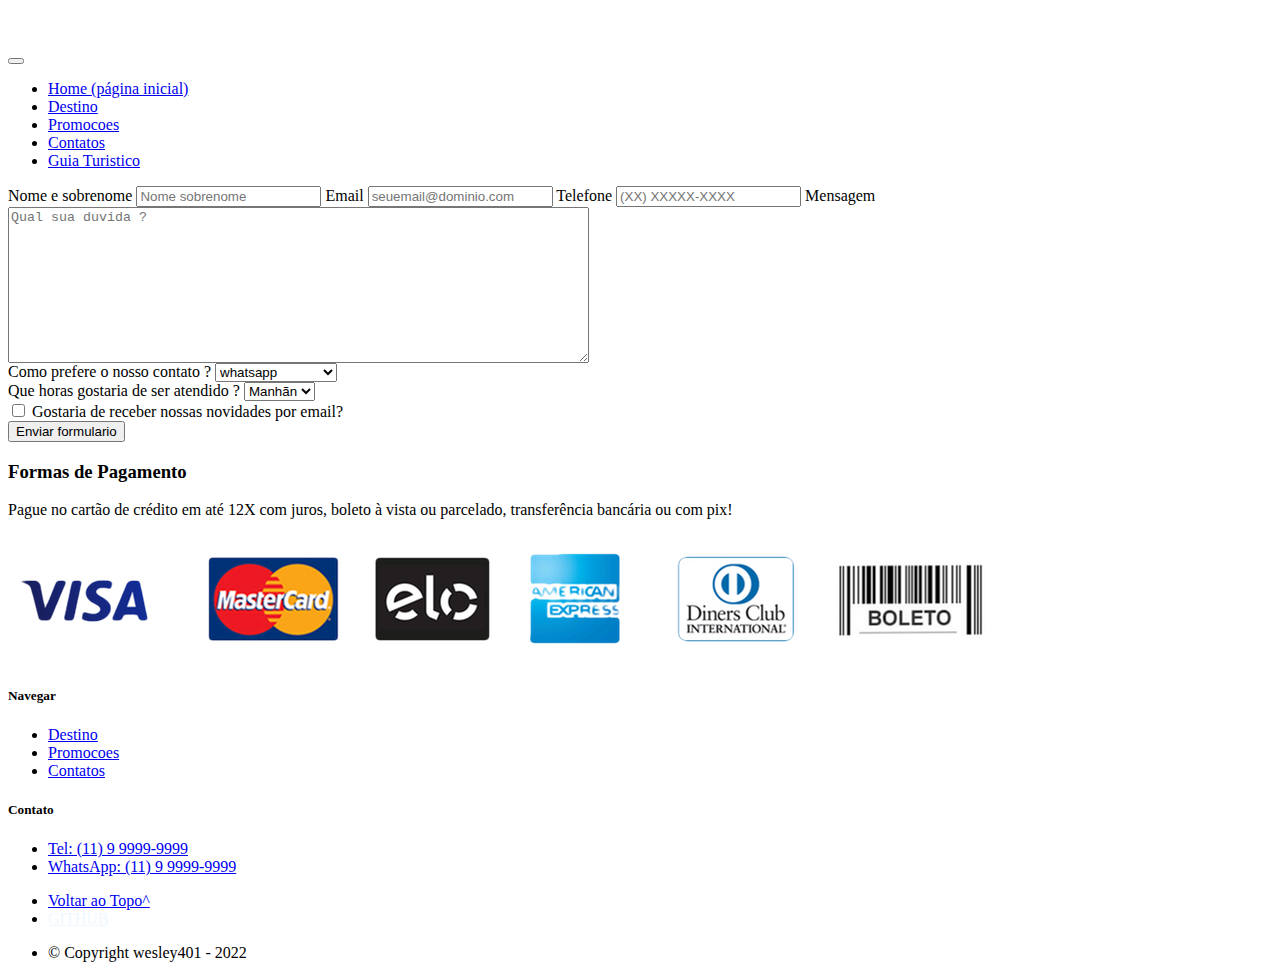
==== contatos.html @ 2e7d59c9 "projeto-m2 sem pseudocodigo" ====
<html lang="en">

<head>
    <meta charset="UTF-8">
    <meta http-equiv="X-UA-Compatible" content="IE=edge">
    <meta name="viewport" content="width=device-width, initial-scale=1.0">
    <link rel="stylesheet" href="css/style.css">
    <link rel="stylesheet" href="https://stackpath.bootstrapcdn.com/bootstrap/4.1.3/css/bootstrap.min.css"
        integrity="sha384-MCw98/SFnGE8fJT3GXwEOngsV7Zt27NXFoaoApmYm81iuXoPkFOJwJ8ERdknLPMO" crossorigin="anonymous">
    <title>Nettur</title>
</head>

<body class="bg-light">
    <!-- Barra de navegacao principal -->
    <nav class="navbar navbar-expand-md navbar-light bg-dark">
        <a class="navbar-brand pb-2 " id="navbar-principal" href="index.html">
            <img src="img/logo.svg" alt="logo-nettur" class="navbar-left img-responsive">
        </a>
        <button class="navbar-toggler" type="button" data-toggle="collapse" data-target="#conteudoNavbarSuportado"
            aria-controls="conteudoNavbarSuportado" aria-expanded="false" aria-label="Alterna navegação">
            <span class="navbar-toggler-icon"></span>
        </button>
        <div class="collapse navbar-collapse" id="conteudoNavbarSuportado">
            <ul class="navbar-nav mr-auto">
                <li class="nav-item active">
                    <a class="nav-link text-light font-weight-bold" href="index.html">Home <span class="sr-only">(página
                            inicial)</span></a>
                </li>
                <li class="nav-item">
                    <a class="nav-link text-light font-weight-bold" href="destino.html">Destino</a>
                </li>
                <li class="nav-item">
                    <a class="nav-link text-light font-weight-bold" href="promocoes.html">Promocoes</a>
                </li>
                <li class="nav-item">
                    <a class="nav-link text-light font-weight-bold" href="contatos.html">Contatos</a>
                </li>
                <li class="nav-item">
                    <a class="nav-link text-light font-weight-bold" href="guia-turistico.html">Guia Turistico</a>
                </li>
            </ul>
        </div>
    </nav>
    <main class="container">
        <!--formulario-->
        <form>
            <div class="form-group">
                <label for="nomeSobrenome"> Nome e sobrenome</label>
                <input type="text" id="nomeSobrenome" class="form-control" required placeholder="Nome sobrenome">
                <label for="email">Email</label>
                <input type="email" id="email" class="form-control" required placeholder="seuemail@dominio.com">
                <label for="telefone">Telefone</label>
                <input type="tel" id="telefone" class="form-control" required placeholder="(XX) XXXXX-XXXX">
                <label for="mensagem">Mensagem</label>
                <textarea name="" id="mensagem" cols="70" rows="10" class="form-control" required
                    placeholder="Qual sua duvida ?"></textarea>
                <div class="form-group">
                    <label for="exampleFormControlSelect1">Como prefere o nosso contato ?</label>
                    <select class="form-control" id="exampleFormControlSelect1">
                        <option>whatsapp</option>
                        <option>telefone</option>
                        <option>email</option>
                        <option>mensagem(sms)</option>
                    </select>
                </div>
                <div class="form-group">
                    <label for="exampleFormControlSelect1">Que horas gostaria de ser atendido ?</label>
                    <select class="form-control" id="exampleFormControlSelect1">
                        <option value="">Manhãn</option>
                        <option value="">Tarde</option>
                        <option value="">Noite</option>
                    </select>
                    <div class="form-check mt-2">
                        <input class="form-check-input ml" type="checkbox" value="" id="checkbox-novidade">
                        <label class="form-check-label" for="checkbox-novidade">
                            Gostaria de receber nossas novidades por email?</label>

                    </div>
                    <input type="submit" value="Enviar formulario" class="btn btn-primary mt-2">
        </form>
        </div>
        </div>
        </form>
    </main>
    <!--formas de pagamento-->
    <div class="container">
        <h3 class="text-secondary text-center">Formas de Pagamento</h3>
        <p class="text-secondary text-center">Pague no cartão de crédito em até 12X com juros, boleto à vista ou
            parcelado, transferência bancária ou com pix!</p>
        <div class="container mx-auto w-100">
            <img src="img/formas-de-pagamento.jpg" alt="formas-de-pagamento" class="w-100 mx-auto">
        </div>
    </div>
</body>
<footer class="container-fluid text-white bg-dark">
    <div class="row pt-3">
        <section class="col-md-5">
            <h5>Navegar</h5>
            <ul class="nav flex-column">
                <li class="nav-item">
                    <a href="destino.html" class="nav-link text-white">Destino</a>
                </li>
                <li class="nav-item">
                    <a href="promocoes.html" class="nav-link text-white">Promocoes</a>
                </li>
                <li class="nav-item">
                    <a href="contatos.html  " class="nav-link text-white">Contatos</a>
                </li>
            </ul>
        </section>
        <section class="col-md-3">
            <h5>Contato</h5>
            <ul class="nav flex-column">
                <li class="nav-item">
                    <a href="tel:+5511111111111" class="nav-link text-white">Tel: (11) 9 9999-9999</a>
                </li>
                <li class="nav-item">
                    <a href="https://api.whatsapp.com/send?phone=5513999999999&text=Quero%20saber%20mais%20sobre%20o%20Curso!"
                        target="_blank" class="nav-link text-white">WhatsApp:
                        (11) 9 9999-9999
                    </a>
                </li>
            </ul>
        </section>
        <section class="col-md-3">
            <ul class="nav flex-column">
                <li class="nav-item">
                    <a href="#" class="text-white text-uppercase">Voltar ao Topo^</a>
                </li>
                <li class="nav-item">
                    <a style="color: aliceblue;" class="github" target="_blank"
                        href="http://github.com/wesley401">GITHUB</a>
                </li>
                <li class="nav-item">
                    <p class="copyright"> © Copyright wesley401 - 2022</p>
                </li>
        </section>
    </div>
</footer>
<script src="https://code.jquery.com/jquery-3.3.1.slim.min.js"
    integrity="sha384-q8i/X+965DzO0rT7abK41JStQIAqVgRVzpbzo5smXKp4YfRvH+8abtTE1Pi6jizo"
    crossorigin="anonymous"></script>
<script src="https://cdnjs.cloudflare.com/ajax/libs/popper.js/1.14.3/umd/popper.min.js"
    integrity="sha384-ZMP7rVo3mIykV+2+9J3UJ46jBk0WLaUAdn689aCwoqbBJiSnjAK/l8WvCWPIPm49"
    crossorigin="anonymous"></script>
<script src="https://stackpath.bootstrapcdn.com/bootstrap/4.1.3/js/bootstrap.min.js"
    integrity="sha384-ChfqqxuZUCnJSK3+MXmPNIyE6ZbWh2IMqE241rYiqJxyMiZ6OW/JmZQ5stwEULTy"
    crossorigin="anonymous"></script>

</html>
---- css/style.css ----
#icon-maos {
    width: 5rem;
}
#imagem-guia {
    width: 10rem;
    height: 10rem;
}
#navbar-principal{
    margin-right:75rem ;
}

@media(max-width: 769px) {
    #navbar-principal{
        margin-right: 0;
    }
}
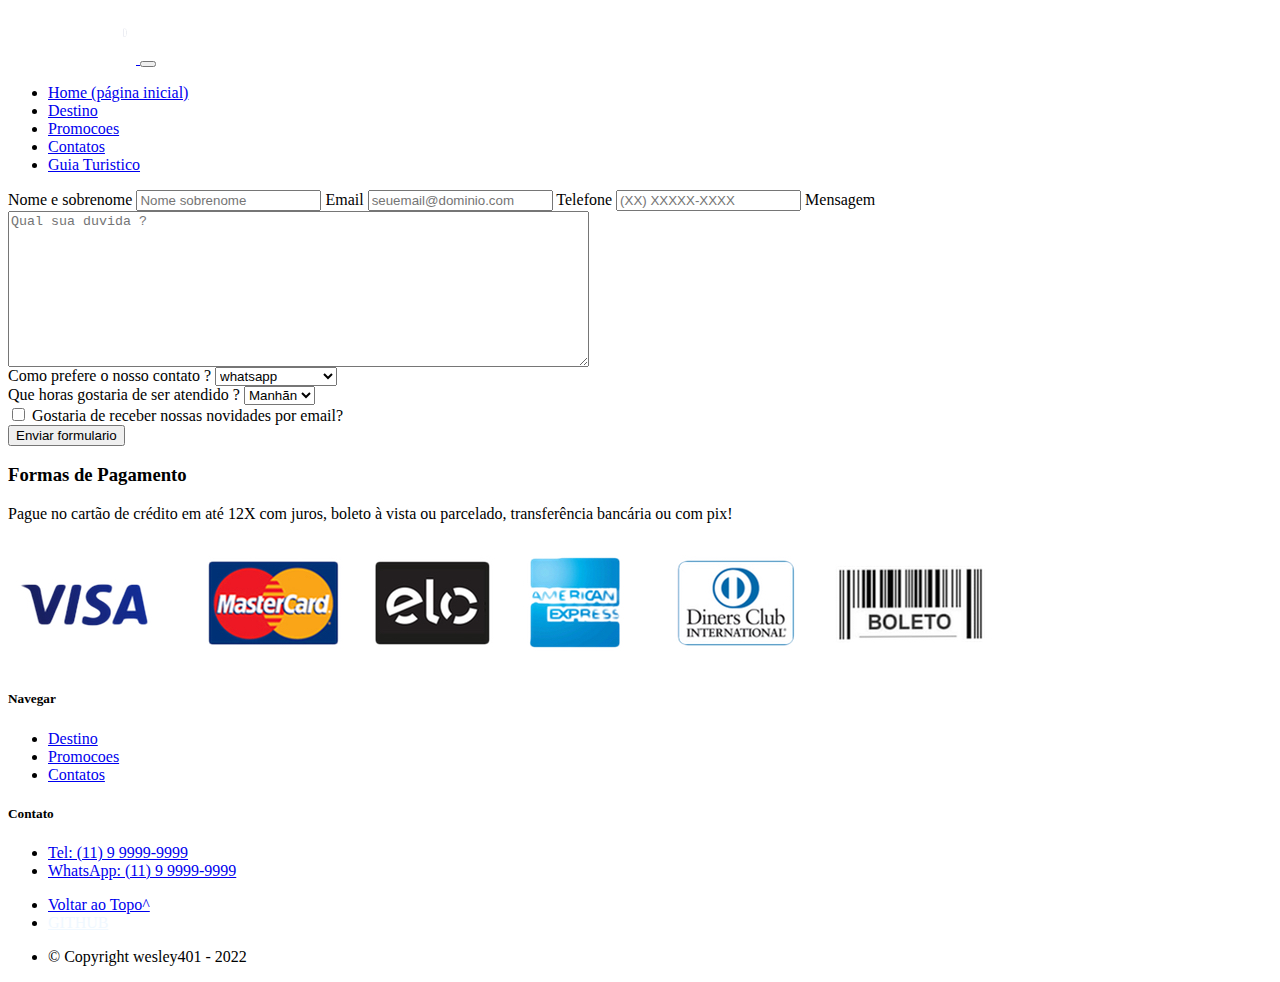
==== commit b604e03f: "correcoes vizual" ====
--- a/contatos.html
+++ b/contatos.html
@@ -14,14 +14,14 @@
     <!-- Barra de navegacao principal -->
     <nav class="navbar navbar-expand-md navbar-light bg-dark">
         <a class="navbar-brand pb-2 " id="navbar-principal" href="index.html">
-            <img src="img/logo.svg" alt="logo-nettur" class="navbar-left img-responsive">
+            <img src="img/netturLogo.png" alt="logo-nettur" class="navbar-left img-responsive logo__nettur">
         </a>
         <button class="navbar-toggler" type="button" data-toggle="collapse" data-target="#conteudoNavbarSuportado"
             aria-controls="conteudoNavbarSuportado" aria-expanded="false" aria-label="Alterna navegação">
             <span class="navbar-toggler-icon"></span>
         </button>
-        <div class="collapse navbar-collapse" id="conteudoNavbarSuportado">
-            <ul class="navbar-nav mr-auto">
+        <div class="collapse navbar-collapse text-uppercase" id="conteudoNavbarSuportado">
+            <ul class="navbar-nav mx-auto">
                 <li class="nav-item active">
                     <a class="nav-link text-light font-weight-bold" href="index.html">Home <span class="sr-only">(página
                             inicial)</span></a>
--- a/css/style.css
+++ b/css/style.css
@@ -4,13 +4,22 @@
 #imagem-guia {
     width: 10rem;
     height: 10rem;
+}   
+.logo__nettur{
+    width: 8rem;
 }
-#navbar-principal{
-    margin-right:75rem ;
+.logo__nettur-secundary {
+    width: 20%;
 }
-
-@media(max-width: 769px) {
-    #navbar-principal{
-        margin-right: 0;
+.carousel__imagem{
+    width: 100%;
+    height: 20rem;
+}
+.carousel__texto{
+    text-shadow: 0 0 5px black;
+}
+@media(min-width: 769px) {
+    .carousel__imagem{
+        height: 30rem;
     }
 }